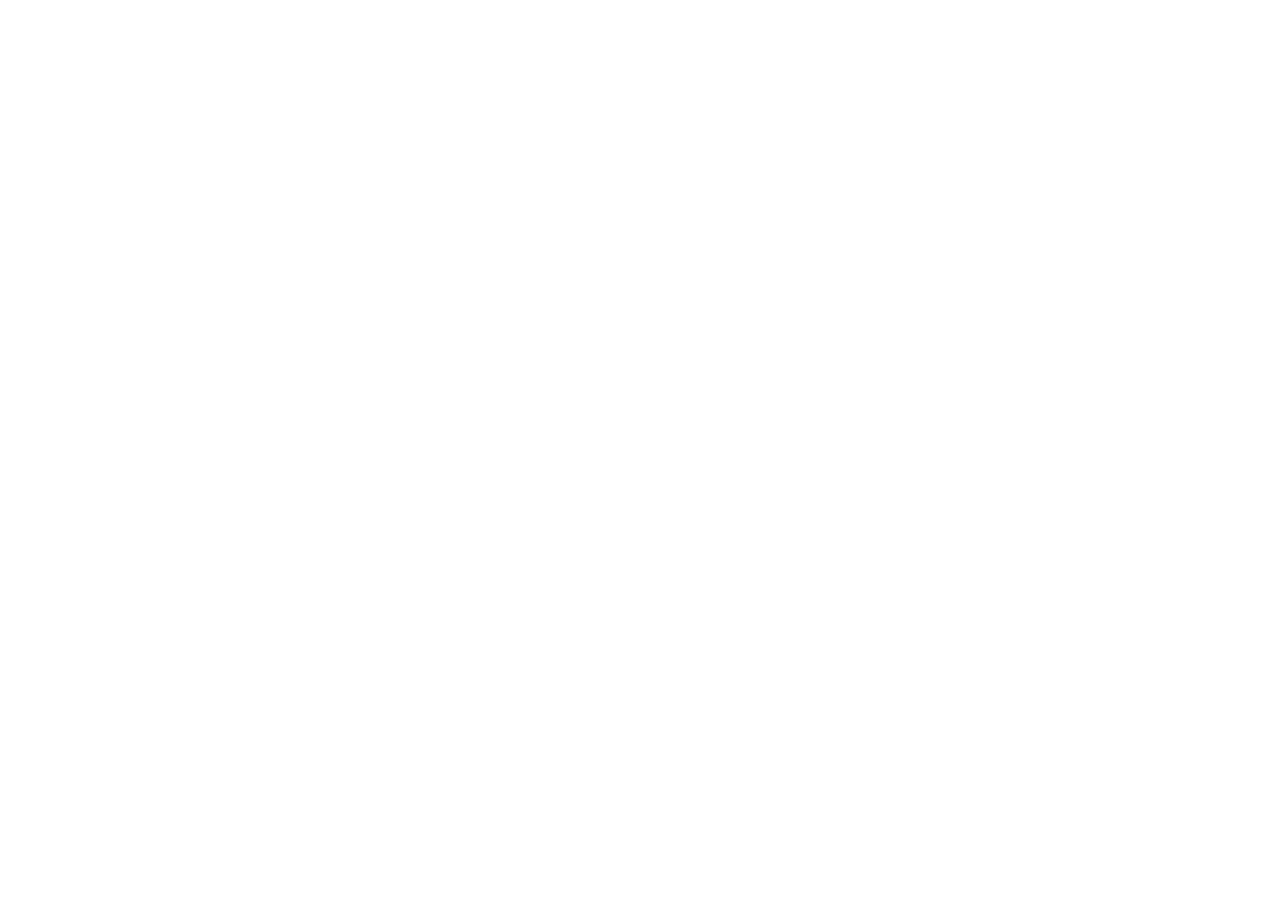
==== my-first-webpage.html @ 58e1daef "Add the initial page structure" ====
<!DOCTYPE html>
<html lang="en">
<head>
    <meta charset="UTF-8">
    <meta name="viewport" content="width=device-width, initial-scale=1.0">
    <meta http-equiv="X-UA-Compatible" content="ie=edge">
    <title>My First Webpage</title>
</head>
<body>
    
</body>
</html>
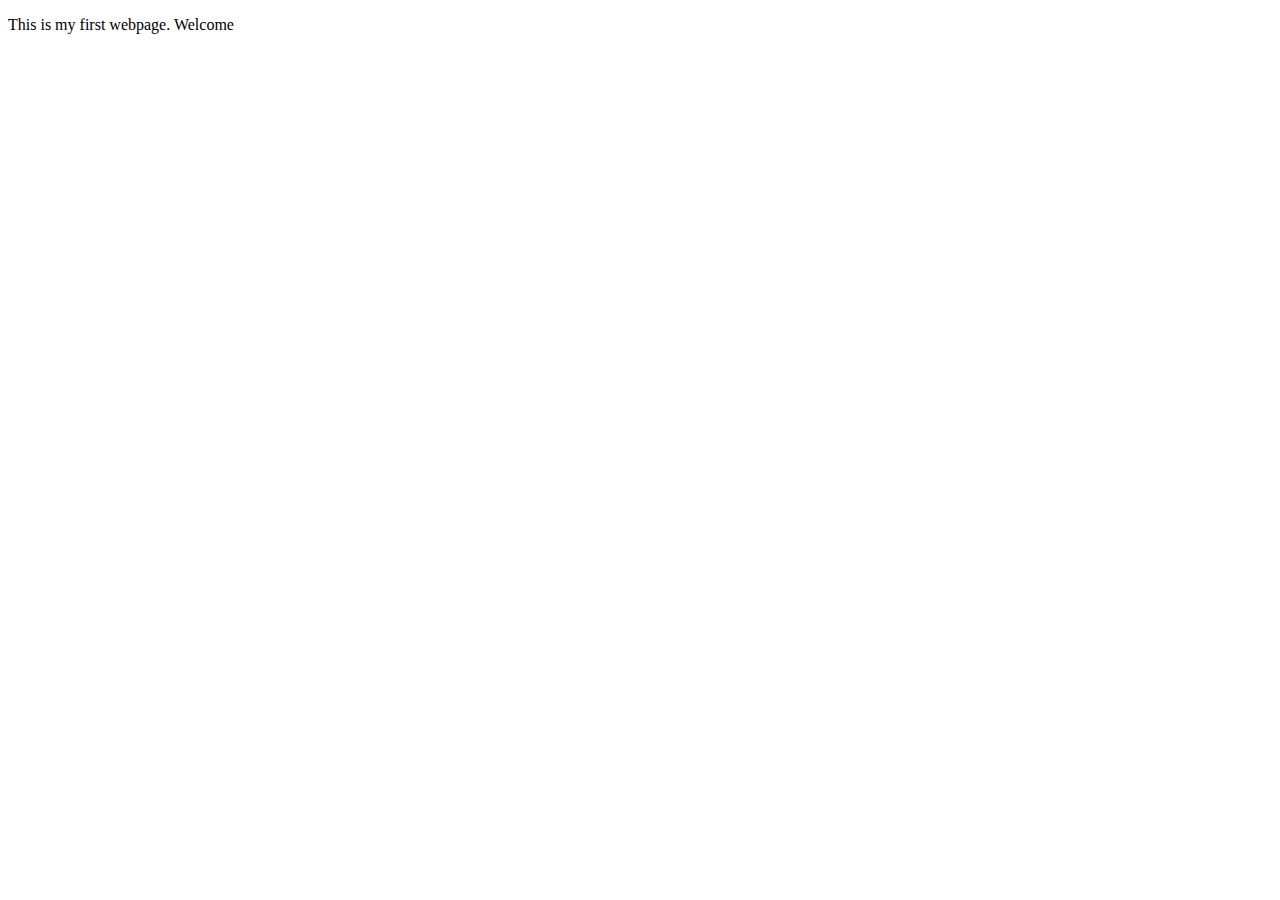
==== commit 9d056959: "This is the first paragraph" ====
--- a/my-first-webpage.html
+++ b/my-first-webpage.html
@@ -7,6 +7,6 @@
     <title>My First Webpage</title>
 </head>
 <body>
-    
+    <p>This is my first webpage. Welcome</p>
 </body>
 </html>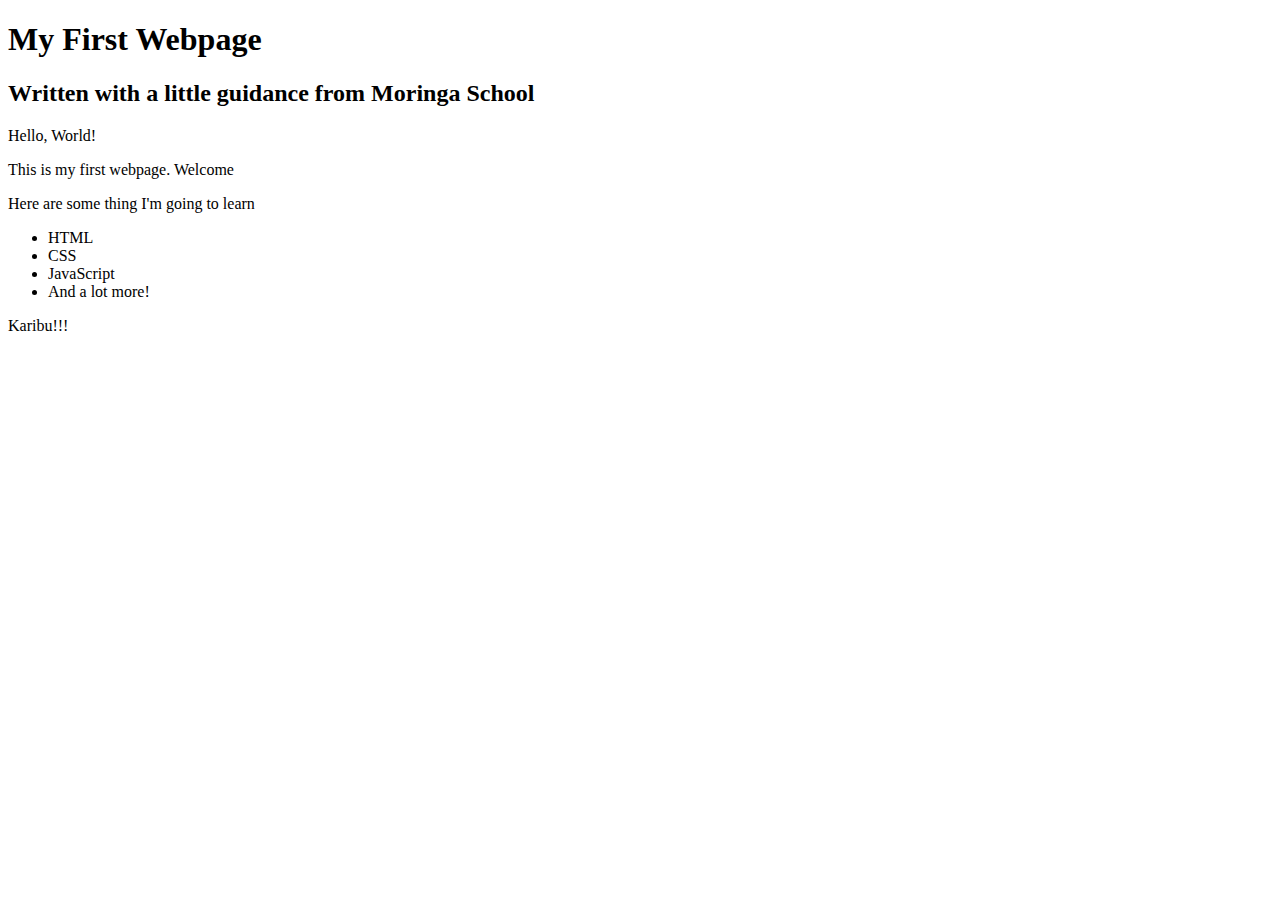
==== commit d43af1ef: "add more on th e first page" ====
--- a/my-first-webpage.html
+++ b/my-first-webpage.html
@@ -7,6 +7,17 @@
     <title>My First Webpage</title>
 </head>
 <body>
+    <h1>My First Webpage</h1>
+    <h2>Written with  a little guidance from Moringa School</h2>
+    <p>Hello, World!</p>
     <p>This is my first webpage. Welcome</p>
+    <p>Here are some thing I'm going to learn</p>
+    <ul>
+            <li>HTML</li>
+            <li>CSS</li>
+            <li>JavaScript</li>
+            <li>And a lot more!</li>
+    </ul>
+    <p>Karibu!!!</p>
 </body>
 </html>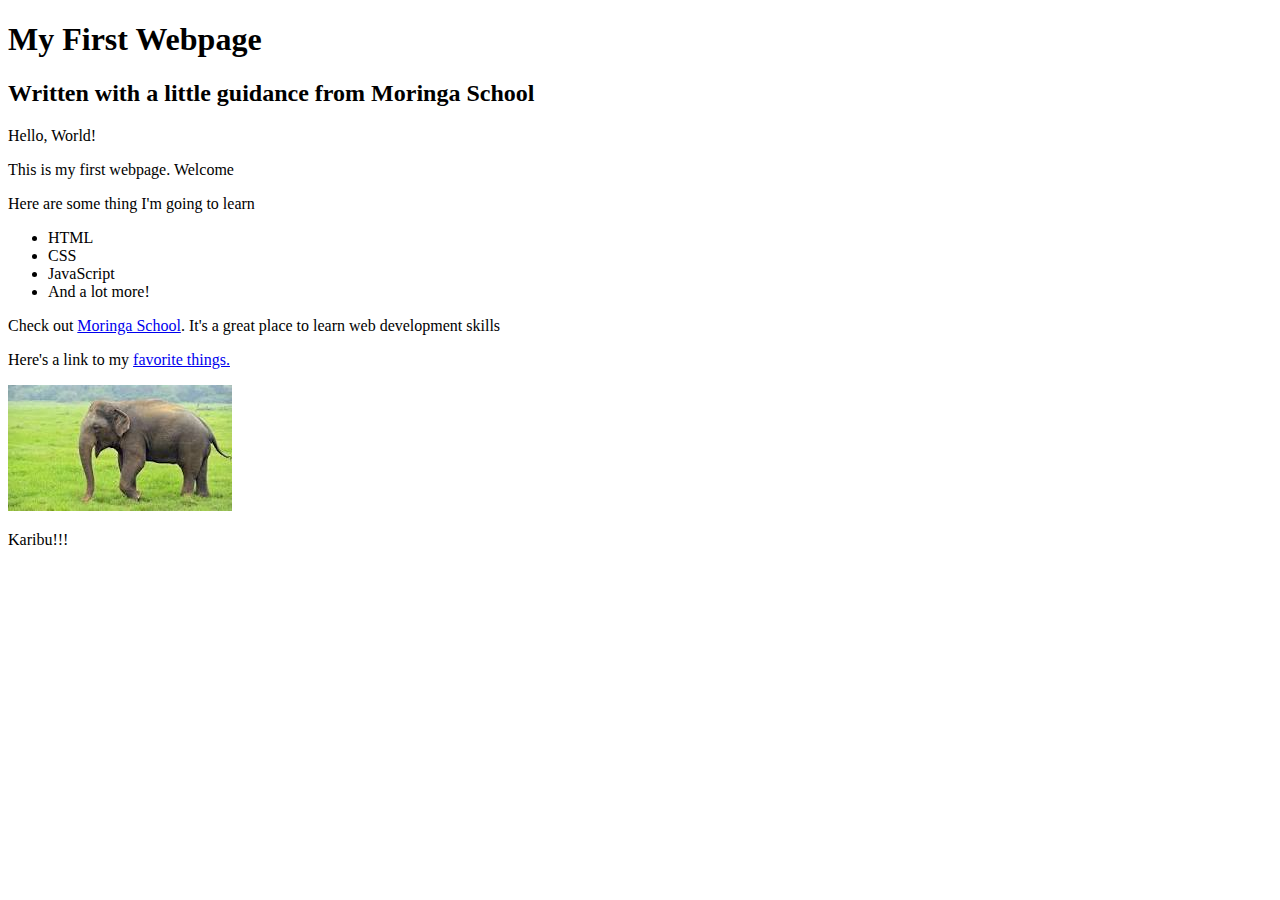
==== commit bac86183: "adds changes made to the webpages" ====
--- a/my-first-webpage.html
+++ b/my-first-webpage.html
@@ -18,6 +18,9 @@
             <li>JavaScript</li>
             <li>And a lot more!</li>
     </ul>
+    <p>Check out <a href="moringaschool.com">Moringa School</a>. It's a great place to learn web development skills</p>
+    <p>Here's a link to my <a href="#">favorite things.</a></p>
+    <img src="images/elephant.jpeg" alt="elephant">
     <p>Karibu!!!</p>
 </body>
 </html>